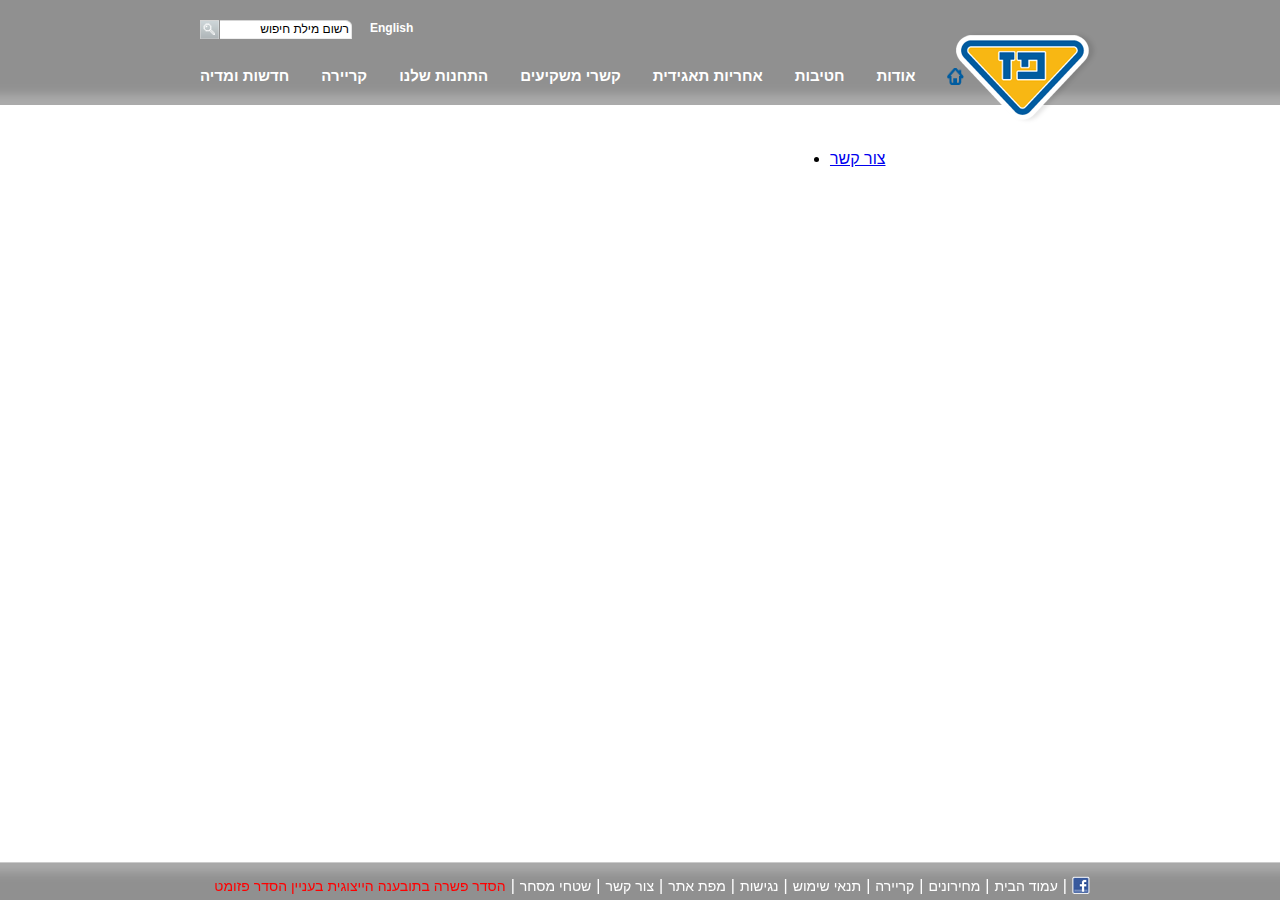
==== contact_us.html @ 51276d76 "contact us => side menu" ====
<!doctype html>

<html>
    <head>
        <link rel="preconnect" href="https://fonts.gstatic.com">
        <link href="https://fonts.googleapis.com/css2?family=Rubik:wght@500&display=swap" rel="stylesheet">
        <link rel="stylesheet" href="style.css">
        <title>פז - עמוד הבית</title>
    </head>
    
    <body>	
        <header>           
			<div class="header_conteiner">
				<div class="logo">
					<a><img id="img_logo" src="images/paz_logo.png" alt="search"> </a>
				</div>
				<div class="search">	
					<a><img id="img_search" src="images/search_button.png" alt="search"> </a>
					<div id="div_search">
						<input type="text" value="רשום מילת חיפוש"> </input>
					</div>
					<a class ="languege" href="javascript:void(0)">English </a>					
				</div>	
				<nav >
					  <ul>
						<li class="dropdown">
							<a href="javascript:void(0)"><span>חדשות ומדיה</span></a>
							<div class="dropdown-content">
								<a href="board_members.html" target="_blank">פרסומות</a>
								<div class="sep_hor"> </div>
							    <a href="management.html" target="_blank">הודעות לעיתונות</a>
							</div>
						</li>
							
						<li class="sep_ver"></li>
						<li class="dropdown">
						  <a href="javascript:void(0)"><span>קריירה</span></a>
						  <div class="dropdown-content">
								<a href="board_members.html" target="_blank">לעבוד בפז</a>
								<div class="sep_hor"> </div>
							    <a href="management.html" target="_blank">ניהול תחנת פז</a>
								<div class="sep_hor"> </div>
								<a href="management.html" target="_blank">קריירה</a>
							</div>
						</li>
						<li class="sep_ver"></li>
						<li class="dropdown">
						  <a href="javascript:void(0)"><span>התחנות שלנו</span></a>
						  <div class="dropdown-content">
								<a href="board_members.html" target="_blank">התחנות שלנו</a>
								<div class="sep_hor"> </div>
							    <a href="management.html" target="_blank">נגישות מתחמי פז</a>
								<div class="sep_hor"> </div>
								<a href="management.html" target="_blank">רשימת תחנות</a>
								<div class="sep_hor"> </div>
								<a href="management.html" target="_blank">מועדונים</a>
							</div>
						</li>
						<li class="sep_ver"></li>
						<li class="dropdown">
						  <a href="javascript:void(0)"><span>קשרי משקיעים</span></a>
						  <div class="dropdown-content">
								<a href="board_members.html" target="_blank">פרופיל חברה</a>
								<div class="sep_hor"> </div>
							    <a href="management.html" target="_blank">דו"חות כספיים</a>
								<div class="sep_hor"> </div>
								<a href="management.html" target="_blank">כלים למשקיע</a>
								<div class="sep_hor"> </div>
								<a href="management.html" target="_blank">נתוני מניה</a>
								<div class="sep_hor"> </div>
								<a href="management.html" target="_blank">אסיפות כלליות</a>
							</div>
						</li>
						<li class="sep_ver"></li>
						<li class="dropdown">
						  <a href="javascript:void(0)"><span>אחריות תאגידית</span></a>
						  <div class="dropdown-content">
								<a href="board_members.html" target="_blank">אחריות תאגידית</a>
								<div class="sep_hor"> </div>
							    <a href="management.html" target="_blank">הקוד האתי</a>
								<div class="sep_hor"> </div>
								<a href="management.html" target="_blank">מעורבות חברתית</a>
								<div class="sep_hor"> </div>
								<a href="management.html" target="_blank">נגישות</a>
								<div class="sep_hor"> </div>
								<a href="management.html" target="_blank">איכות הסביבה ובטיחות</a>
								<div class="sep_hor"> </div>
								<a href="management.html" target="_blank">דירוג מעלה</a>
							</div>
						</li>
						<li class="sep_ver"></li>
						<li class="dropdown">
						  <a href="javascript:void(0)"><span>חטיבות</span></a>
						  <div class="dropdown-content">
								<a href="board_members.html" target="_blank">חטיבות</a>
								<div class="sep_hor"> </div>
							    <a href="management.html" target="_blank">קמעונאות ומסחר </a>
								<div class="sep_hor"> </div>
								<a href="management.html" target="_blank">תעשיות ושירותים</a>
								<div class="sep_hor"> </div>
								<a href="management.html" target="_blank">זיקוק</a>
							</div>
						 <li class="sep_ver"></li>
						</li>
						<li class="dropdown">
						  <a href="javascript:void(0)"><span>אודות</span></a>
						  <div class="dropdown-content">
								<a href="board_members.html" target="_blank">אודות</a>
								<div class="sep_hor"> </div>
							    <a href="management.html" target="_blank">היסטוריה</a>
								<div class="sep_hor"> </div>
								<a href="management.html" target="_blank">חזון וערכים</a>
								<div class="sep_hor"> </div>
								<a href="management.html" target="_blank">מבנה הקבוצה</a>
								<div class="sep_hor"> </div>
								<a href="management.html" target="_blank">חברי דירקטוריון</a>
								<div class="sep_hor"> </div>
								<a href="management.html" target="_blank">הנהלת הקבוצה</a>
								<div class="sep_hor"> </div>
								<a href="management.html" target="_blank">פרסים והוקרה</a>
							</div>
						</li>
						<li class="sep_ver"></li>
						<li style="width:17px;">
						  <a href="javascript:void(0)">
						  <img id="img_search" src="images/menu_home_blue.png" alt="search" style="width:17px; height: 17px;"> 
						  </a>
						</li>
					  </ul>
				</nav>
				
			</div> 			
        </header>
		
		
        <main> 
		
			<div class="row">
            <div class="col-33">	
				<!-- <div class="topp_row">
					<img src="images/פזקר_-291_354410564000.jpg" alt="" >
					<img class="overlay" src="images/hp_tab_overlay.png" alt="overlay">
					<div class="text_row">
						<p>תעשיות ושירותים</p>
						<p>תחת חטיבת התעשיות והשירותים של פז פועלות מספר חברות בנות, המתמחות בפיתוח, ייצור ושיווק מוצרי לוואי של נפט, ומובילות את השוק...<br></p>
						<p></p>
						<a href="javascript:void(0)" target="_self">
							<span>קרא עוד</span>
						</a>
					</div>					
				</div>
				<div class="bottom_row">
					<p>התחנות שלנו בדרך שלך</p>
					<p><img src="images/map-transparent.png" alt="" ></p>
					<div class="map">
						<a href="javascript:void(0)" target="_self">
							<span>צפון</span>	
						</a>
						<a href="javascript:void(0)" target="_self">
							<span>מרכז</span>	
						</a>
						<a href="javascript:void(0)" target="_self">
							<span>דרום</span>	
						</a>
					</div>
					
				</div> -->
				
            </div>

            <div class="col-33">
                    <!-- <div class="topp_row">
					<img src="images/Picture-046410251500.jpg" alt="" >
					<img class="overlay" src="images/hp_tab_overlay.png" alt=""> 
					<div class="text_row">
						<p>זיקוק </p>
						<p>פז זיקוק אשדוד (פז"א) היא חטיבת הזיקוק של קבוצת פז. החטיבה עוסקת בניהול פעילות בית הזיקוק באשדוד, הכוללת ייצור תזקיקי נפט...</p>
						<p></p>
						<a href="javascript:void(0)" target="_self">
							<span>קרא עוד</span>
							
						</a>
					</div>
				</div>
				<div class="bottom_row">
				 <p>yellow click&amp;pick;</p> 
					<p><img src="images/110571325734.jpg" alt="" > 	</p>
					<a href="javascript:void(0)" target="_blank">
						<span>לפרטים נוספים</span> 
					</a>
				</div> -->
            </div>
            <div class="contact_col-33">
                <div class="contact_top_row">
						<nav>
						  <ul>
							<li>
							  <a href="javascript:void(0)"><span>צור קשר</span></a>
							  
							</li>
						  </ul>
						</nav>
				</div>
				
							
            </div>
        </div>
        </main>
		
		
    <footer> 
		 <nav>
			  <ul>
				<li >
				  <a  href="javascript:void(0)"></a>
				</li>
				<li class="footer_sep_ver">|</li>
				<li>
				  <a href="javascript:void(0)">עמוד הבית</a>
				</li>
				<li class="footer_sep_ver">|</li>
				<li>
				  <a  href="javascript:void(0)">מחירונים</a>
				</li>
				<li class="footer_sep_ver">|</li>
				<li>
				  <a href="javascript:void(0)">קריירה</a>
				</li>
				<li class="footer_sep_ver">|</li>
				<li >
				  <a  href="javascript:void(0)">תנאי שימוש</a>
				</li>
				<li class="footer_sep_ver">|</li>
				<li>
				  <a href="javascript:void(0)">נגישות</a>
				</li>
			    <li class="footer_sep_ver">|</li>
				<li>
				  <a  href="javascript:void(0)">מפת אתר</a>
				</li>
				<li class="footer_sep_ver">|</li>
				<li>
				  <a href="javascript:void(0)">צור קשר</a>
				</li>
				<li class="footer_sep_ver">|</li>
				<li>
				  <a href="javascript:void(0)">שטחי מסחר</a>
				</li>
				<li class="footer_sep_ver">|</li>
				<li>
				  <a href="javascript:void(0)">הסדר פשרה בתובענה הייצוגית בעניין הסדר פזומט</a>
				</li>
			  </ul>
		</nav>
    </footer>
    </body>
	
</html>
---- style.css ----
/* Add your styles here */

  header{
      text-align: center;
      height: 105px;
	  background-image: url(images/header_bg.png);
      width: 100%;
} 

  .header_conteiner{
	width: 900px;
    height: 105px;
    margin: 0 auto;
}	

.search{
	display: flex;
	padding-top: 20px;
    padding-left: 10px;
}
.languege {
	font-size: 12px;
    font-weight: bold;
    color: white;
    text-decoration: none;
    padding-left: 18px;
    padding-top: 2px;
}

   #img_search{
	height: 19px;
    width: 19px;
   }
   
   #div_search{
	   width: 132px;
	   height: 19px;
	   background: url(images/search_input.png) no-repeat 0 0;
	   margin-left: 1px;
   }
   #div_search >input{
	   width: 126px;
		background: transparent;
		border: 0 none;
		text-align: right;
		font-size: 12px;
   }
  
  #conteiner{
	width: 900px;
    border: solid;
	position: relative;
	}
	
	
	
header > nav {
		
  }
  header nav > ul {
  display: flex;
  list-style: none;
  padding: 0;
  width: 757px;
  padding-left: 10px;
}

 header nav > ul > li {
	font-size: 15px;
    font-weight: bold;
	height: 100%;
	padding-top: 10px;
	
}

header nav > ul > li > a {
  color: white;
  text-decoration: none;
  /**/
  display: inline-block;
}

header nav > ul > li > a > span{
  
  display: inline-block;
}
.sep_ver{
	width: 4px;
    height: 21px;
    background: url(images/menu_sep.png) no-repeat 0 0px;
	margin: 0 16px;
	margin-top: 10px;

}
.sep_hor{
	background: url(images/menu_dropdown_sep.png) repeat-x 0 0;
    width: 100%;
    height: 4px;
}

header nav > ul > li :hover,  .dropdown-content > a:hover{
  text-decoration: underline !important;
  color: #005CA0 !important;
}
header nav > ul > li > a > span:hover,  .dropdown-content > a > span:hover{
text-decoration: underline;
}

.dropdown {
  position: relative;
}
.dropdown a {
 white-space: nowrap;
 color: white;
 text-decoration: none;

}
/*
.dropdown-content {
text-align: right;
  position: inherit;
  width: fit-content;
  display: none; 
  box-shadow: 5px 5px 9px 0px rgba(0,0,0,0.5);
  background: #909090;
  padding-top: 18px;
  right: 10px;
  
}

*/
.dropdown-content{
text-align: right;
    position: absolute;
    
    display: none;
    box-shadow: 5px 5px 9px 0px rgb(0 0 0 / 50%);
    background: #909090;
    padding-top: 18px;
    right: 0;
}

.dropdown-content  a {
 white-space: nowrap;
   color: white;
}

.logo  {
	display: flex;
    justify-content: flex-end;
    width: 900px;
	position: absolute;
	
}
.logo > a {
	position: relative;
    bottom: -31px;
    right: -8px;

}

#img_logo{
	width: 142px;
    height: 93px;
}

.dropdown:hover > .dropdown-content {
	display: block;
}

  body{
    margin: 0px;
	font-family: 'Arial (Hebrew)', Arial;
	line-height: 1;
  } 
  
  main{
	width: 900px;
    margin: 0 auto;
	height: 664px;
}	
  .row {
    display: flex;
	margin-top: 30px;
   
  }
  .col-33 {
    flex-basis: 33.333%;
     
  }
  .topp_row{
      text-align: center;
	  width: 293px;
      height: 355px;
	  position: relative;
  }
 
  .bottom_row{
	margin-top: 18px;
	width: 244px;
    padding: 0 24px;
    height: 216px;
    color: #575757;
	background: url(images/small_cube_bg.png) no-repeat 0 0;
	position: relative;
  } 
  
 .text_row{
	position: absolute;
    color: white;
    background: url(images/hp_tab_text_bg.png) no-repeat 0 0;
    /*border: solid; */
    text-align: right;
    width: 228px;
    height: 77px;
    overflow: hidden;
    padding: 10px;
    left: 38px;
    bottom: 6px;
	direction: rtl;
 }
 
 .text_row > p {
	font-size: 13px;
    margin-top: 4px;
	margin-bottom: 0;
	
 }
 .text_row > p:first-child {
	font-size: 14px;
    font-weight: bold;
 }
 
 
 .text_row > a{
    float: left;
    color: #fff;
    position: relative;
    bottom: 4px;
	font-size: 13px;
 }
 
 .bottom_row > a{
    float: left;
    color: #fff;
    position: relative;
    bottom: 4px;
	font-size: 13px;
 }
 .text_row > a > span::after {	
	content: url('images/read_more_white.png');
	margin-right: 3px;
}

.text_row > a:hover > span::after, .bottom_row > a:hover > span::before, .bottom_row > div > a:hover span::before {	
	content: url('images/read_more_blue.png');
	margin-right: 3px;
}
 
 
 .text_row > a:hover, .bottom_row > a:hover, .bottom_row > div >  a:hover {
  color: #005CA0 ;
}

 .overlay{
	position: absolute;
    top: 0;
    right: 0;
 }
 
  .bottom_row > p:first-child {
	position: relative;
    height: 34px;
    right: 4px;
    line-height: 34px;
    font-size: 14px;
    font-weight: bold;
    margin-bottom: 15px;
	direction: rtl;
 }
 .bottom_row > a{
    padding-left: 12px;
	color: #72716d;
	font-size: 13px;
	float: left;
 }
 
 .bottom_row > a > span::before, .bottom_row > div > a span::before {	
	content: url('images/read_more_yellow.png');
	margin-right: 3px;
}
.bottom_row > div {
	position: absolute;
    top: 55px;
    float: right;
    display: grid;
    right: 0px;
    text-align: right;
	margin-right: 25px;
	
	
	font-size: 13px;
    
}
.bottom_row > div > a{
	color: #72716d;
	margin-bottom: 8px;
}

  span > img{
      width: 99%;
      padding-top: 20px;
      height: 150px;
  }
  
  
  footer{
      display: flex;
      justify-content: space-around; 
      height: 38px;
      width: 100%;
	  position: fixed;
	  bottom: 0px;
	  background: url(images/footer_bg.png) ;
	  direction: rtl;
  }
  footer > nav  {
	width: 900px;
    height: 100%;
}
  
  footer > nav > ul {
  display: flex;
  list-style: none;
  padding: 0;
}

footer > nav > ul > li {
}


footer > nav > ul > li:first-child > a{
	position: relative;
    bottom: 2px;
    width: 18px;
    height: 18px;
    background: url(images/fb_icon.png) no-repeat 0 0;
}


footer > nav > ul > li:last-child > a {
	color: red;
}
footer > nav > ul > li > a { 
  text-decoration: none;
  display: inline-block;
  color: white;
  font-size: 14px;  
  white-space: nowrap;	
}

footer >nav > ul > li > a:hover {
  text-decoration: underline;
  color: #005CA0 ;
}
.footer_sep_ver{
	margin: 0 5px;
	color: white;
}
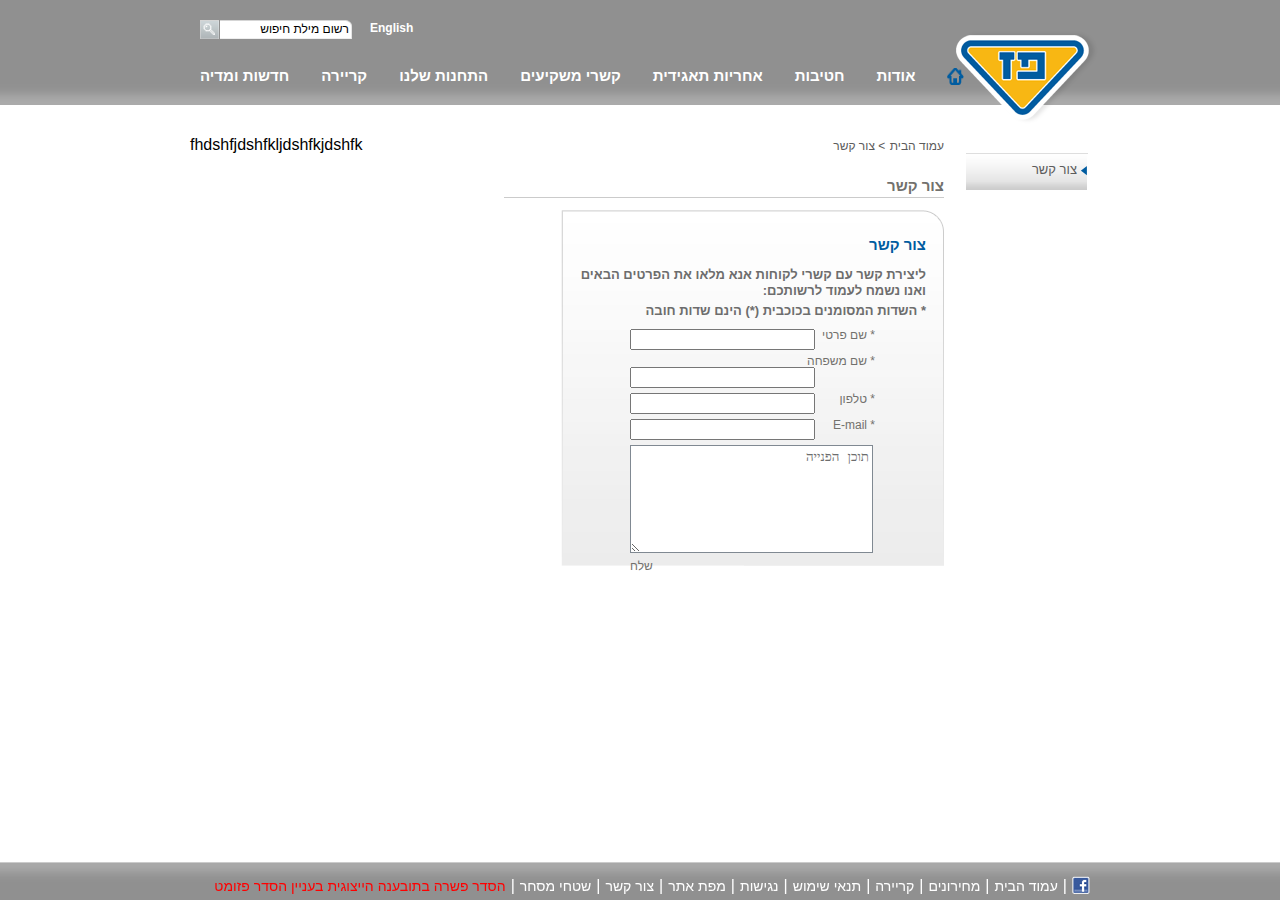
==== commit 7e6cb231: "form input" ====
--- a/contact_us.html
+++ b/contact_us.html
@@ -5,7 +5,7 @@
         <link rel="preconnect" href="https://fonts.gstatic.com">
         <link href="https://fonts.googleapis.com/css2?family=Rubik:wght@500&display=swap" rel="stylesheet">
         <link rel="stylesheet" href="style.css">
-        <title>פז - עמוד הבית</title>
+        <title>פז - צור קשר</title>
     </head>
     
     <body>	
@@ -135,75 +135,71 @@
 		
         <main> 
 		
-			<div class="row">
-            <div class="col-33">	
-				<!-- <div class="topp_row">
-					<img src="images/פזקר_-291_354410564000.jpg" alt="" >
-					<img class="overlay" src="images/hp_tab_overlay.png" alt="overlay">
-					<div class="text_row">
-						<p>תעשיות ושירותים</p>
-						<p>תחת חטיבת התעשיות והשירותים של פז פועלות מספר חברות בנות, המתמחות בפיתוח, ייצור ושיווק מוצרי לוואי של נפט, ומובילות את השוק...<br></p>
-						<p></p>
-						<a href="javascript:void(0)" target="_self">
-							<span>קרא עוד</span>
-						</a>
-					</div>					
-				</div>
-				<div class="bottom_row">
-					<p>התחנות שלנו בדרך שלך</p>
-					<p><img src="images/map-transparent.png" alt="" ></p>
-					<div class="map">
-						<a href="javascript:void(0)" target="_self">
-							<span>צפון</span>	
-						</a>
-						<a href="javascript:void(0)" target="_self">
-							<span>מרכז</span>	
-						</a>
-						<a href="javascript:void(0)" target="_self">
-							<span>דרום</span>	
-						</a>
-					</div>
+			<div class="contact_row">
+				<div class="col-1">	
+				fhdshfjdshfkljdshfkjdshfk
 					
-				</div> -->
+				</div>
+
+            <div class="col-2">
+				<div>
+					<a title="קישור לעמוד הבית"  href="index.html">עמוד הבית</a>
+					<span> &gt; </span>
+					<span>צור קשר</span>
+				</div>
+				<p> צור קשר</p>
+				<div class="form"> 
+					<p>צור קשר</p>
+					<span>ליצירת קשר עם קשרי לקוחות אנא מלאו את הפרטים הבאים ואנו נשמח לעמוד לרשותכם:</span> 
+					<span>* השדות המסומנים בכוכבית (*) הינם שדות חובה</span>
+
+				<div class="input_form">
+					<div>
+						<label for="f_name"><span class="requred">*</span>&nbsp;שם פרטי</label>
+						<input name="f_name" type="text">
+					</div>
+					<div>
+						<label for="l_name">
+						<span class="requred">*</span>&nbsp;שם משפחה</label>
+						<input name="l_name" type="text">
+					</div>
+					<div>
+						<label for="phone">
+						<span class="requred">*</span>&nbsp;טלפון</label>
+						<input name="phone" type="text">
+					</div>
+					<div>
+						<label for="email">
+						<span class="requred">*</span>&nbsp;E-mail</label>
+						<input name="email" type="text">
+					</div>
+					<div>
+						<label for="textarea"></label>
+						<textarea name="textarea" rows="3" cols="20" onfocus="this.value = ''">תוכן הפנייה</textarea>				
+					</div>
+					
+					<a class="button fLeft nomargins fc">
+						<span class="right"></span>
+						<span class="text">שלח</span>
+						<span class="left"></span>
+					</a>
+				</div>
+								</div>
+					</div>
 				
-            </div>
-
-            <div class="col-33">
-                    <!-- <div class="topp_row">
-					<img src="images/Picture-046410251500.jpg" alt="" >
-					<img class="overlay" src="images/hp_tab_overlay.png" alt=""> 
-					<div class="text_row">
-						<p>זיקוק </p>
-						<p>פז זיקוק אשדוד (פז"א) היא חטיבת הזיקוק של קבוצת פז. החטיבה עוסקת בניהול פעילות בית הזיקוק באשדוד, הכוללת ייצור תזקיקי נפט...</p>
-						<p></p>
-						<a href="javascript:void(0)" target="_self">
-							<span>קרא עוד</span>
-							
-						</a>
-					</div>
-				</div>
-				<div class="bottom_row">
-				 <p>yellow click&amp;pick;</p> 
-					<p><img src="images/110571325734.jpg" alt="" > 	</p>
-					<a href="javascript:void(0)" target="_blank">
-						<span>לפרטים נוספים</span> 
-					</a>
-				</div> -->
-            </div>
-            <div class="contact_col-33">
-                <div class="contact_top_row">
-						<nav>
-						  <ul>
-							<li>
-							  <a href="javascript:void(0)"><span>צור קשר</span></a>
-							  
-							</li>
-						  </ul>
-						</nav>
-				</div>
 				
-							
-            </div>
+				<div class="col-3">
+					  <div class="contact_top_row"> 
+							<nav>
+							  <ul>
+								<li>
+								  <a href="javascript:void(0)"><span>צור קשר</span></a>
+								  
+								</li>
+							  </ul>
+							</nav>
+					</div>		
+              </div>
         </div>
         </main>
 		
--- a/style.css
+++ b/style.css
@@ -366,5 +366,133 @@
 .footer_sep_ver{
 	margin: 0 5px;
 	color: white;
-}
-
+	
+	
+	
+	
+	
+	
+	
+	
+}
+/* ---   ----*/
+.contact_row{
+	padding-top: 32px;
+	display: flex;
+}
+
+.col-1{
+	/* width: 292px; */
+	flex-basis:292px
+}
+.col-2{
+	/* width: 440px; */
+	margin-left: 22px;
+	flex-basis:440px;
+}
+.col-3{
+	flex-basis:122px;
+	margin-left: 22px;
+}
+
+.col-2 > div,  .col-2 > p{
+	text-align: right;
+	margin-bottom: 25px;
+}
+.col-2 > div >a,  .col-2 > div >a~span{
+	color: #5c5c5c;
+	font-size: 12px;
+	text-decoration: none;
+}
+.col-2 > div > a:hover {
+  text-decoration: underline;
+  color: #005CA0 ;
+}
+.col-2>div~p
+{
+    font-size: 15px;
+    font-weight: bold;
+    border-bottom: 1px solid #cbcbcb;
+    margin-bottom: 12px;
+    padding-bottom: 4px;
+    color: #72716d;
+}	
+.form{
+	background: url(images/contact_form_bg.png) no-repeat 0 0;
+    width: 347px;
+    min-height: 332px;
+    padding: 12px 18px;
+	float: right;
+}
+.form >p{
+	color: #005ca0;
+    font-weight: bold;
+    font-size: 15px;
+}
+.form >span{
+	display: block;
+    color: #6d6d6d;
+    font-size: 13px;
+    font-weight: bold;
+    line-height: 1.2;
+	margin: 5px 0;
+	direction: rtl;
+}
+.form > span:first-child::before {	
+	content: ":";
+}
+
+.input_form {
+    width: 245px;
+    margin: 10px auto 0;
+    color: #72716d;
+    font-size: 12px;
+    direction: rtl;
+    text-align: left;
+}
+.input_form > div{
+	margin-bottom: 5px;
+}
+.input_form > div > label{
+	float: right;
+}
+textarea{
+    color: #6d6d6d;
+    width: 235px;
+    height: 100px;
+    padding: 3px;
+	border: 1px solid #808992;
+}
+ .contact_top_row > nav > ul {  
+  display: flex;
+  justify-content: flex-end;
+  list-style: none;
+  padding: 0;
+  border-top: 1px solid #dedede;
+} 
+ .contact_top_row > nav > ul > li{ 
+	
+	display: block;
+    width: 122px;
+    min-height: 36px;
+	text-align: right;
+}
+
+ .contact_top_row >  nav > ul > li > a {
+	
+    font-size: 13px;
+	line-height: 32px;
+    display: block;
+    width: 123px;
+    height: 36px;
+    background: url(images/side_menu.png) no-repeat 0 0;
+	text-decoration: none;
+}
+
+.contact_top_row >  nav > ul > li > a >span{
+	padding-right: 12px;
+	color: #5c5c5c;
+	
+}
+
+
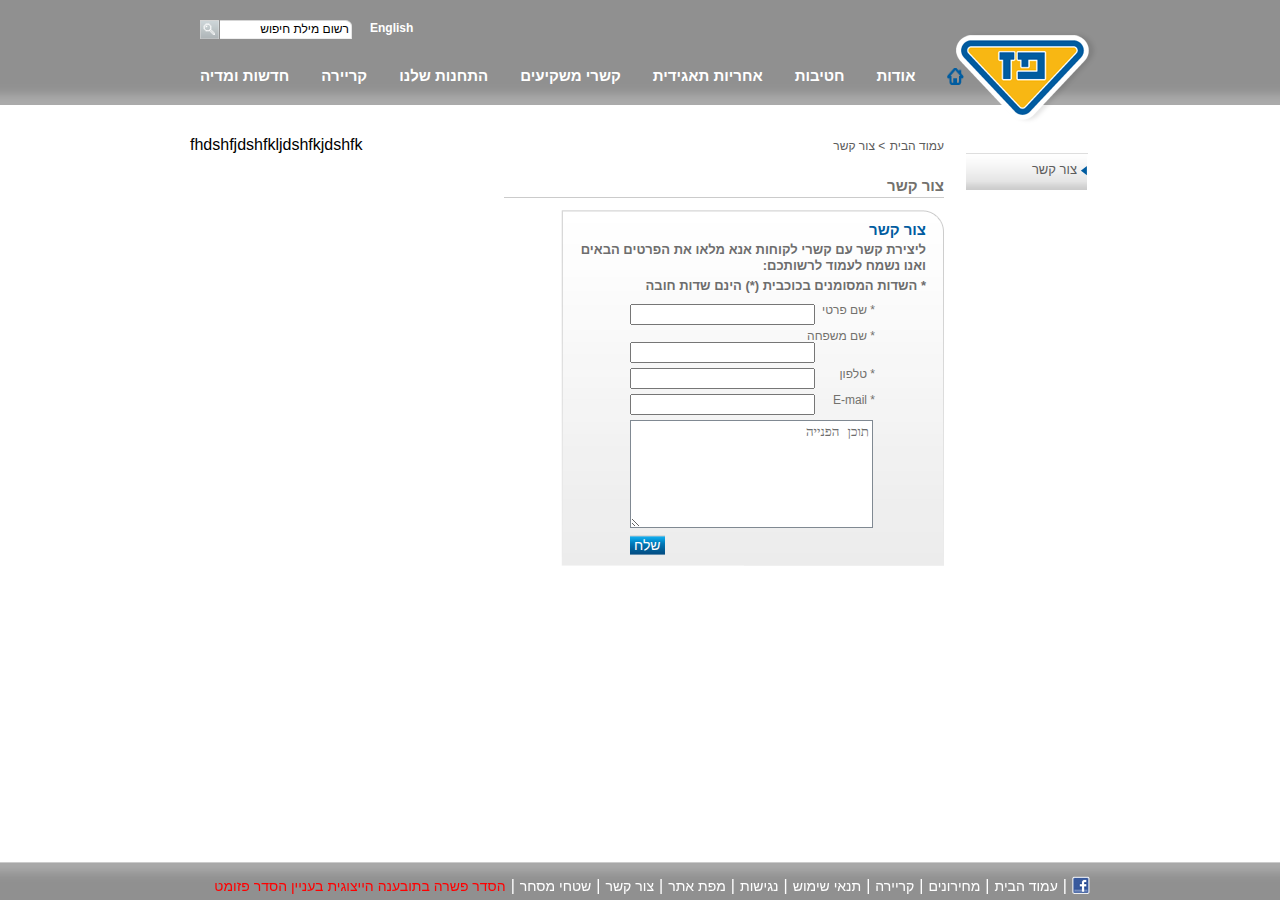
==== commit 555c4c4b: "form  input is done" ====
--- a/contact_us.html
+++ b/contact_us.html
@@ -153,39 +153,35 @@
 					<span>ליצירת קשר עם קשרי לקוחות אנא מלאו את הפרטים הבאים ואנו נשמח לעמוד לרשותכם:</span> 
 					<span>* השדות המסומנים בכוכבית (*) הינם שדות חובה</span>
 
-				<div class="input_form">
-					<div>
-						<label for="f_name"><span class="requred">*</span>&nbsp;שם פרטי</label>
-						<input name="f_name" type="text">
+					<div class="input_form">
+						<div>
+							<label for="f_name"><span class="requred">*</span>&nbsp;שם פרטי</label>
+							<input name="f_name" type="text">
+						</div>
+						<div>
+							<label for="l_name">
+							<span class="requred">*</span>&nbsp;שם משפחה</label>
+							<input name="l_name" type="text">
+						</div>
+						<div>
+							<label for="phone">
+							<span class="requred">*</span>&nbsp;טלפון</label>
+							<input name="phone" type="text">
+						</div>
+						<div>
+							<label for="email">
+							<span class="requred">*</span>&nbsp;E-mail</label>
+							<input name="email" type="text">
+						</div>
+						<div>
+							<label for="textarea"></label>
+							<textarea name="textarea" rows="3" cols="20" onfocus="this.value = ''">תוכן הפנייה</textarea>				
+						</div>
+						<button type="button"> <span>שלח</span></button>
+ 
 					</div>
-					<div>
-						<label for="l_name">
-						<span class="requred">*</span>&nbsp;שם משפחה</label>
-						<input name="l_name" type="text">
-					</div>
-					<div>
-						<label for="phone">
-						<span class="requred">*</span>&nbsp;טלפון</label>
-						<input name="phone" type="text">
-					</div>
-					<div>
-						<label for="email">
-						<span class="requred">*</span>&nbsp;E-mail</label>
-						<input name="email" type="text">
-					</div>
-					<div>
-						<label for="textarea"></label>
-						<textarea name="textarea" rows="3" cols="20" onfocus="this.value = ''">תוכן הפנייה</textarea>				
-					</div>
-					
-					<a class="button fLeft nomargins fc">
-						<span class="right"></span>
-						<span class="text">שלח</span>
-						<span class="left"></span>
-					</a>
-				</div>
-								</div>
-					</div>
+				</div>
+			</div>
 				
 				
 				<div class="col-3">
--- a/style.css
+++ b/style.css
@@ -428,6 +428,7 @@
 	color: #005ca0;
     font-weight: bold;
     font-size: 15px;
+	margin: 0;
 }
 .form >span{
 	display: block;
@@ -456,6 +457,16 @@
 .input_form > div > label{
 	float: right;
 }
+
+button{
+	font-size: 14px;
+    color: #fff;
+    background: url(images/button_blue.png) repeat-x 0 0;
+    line-height: 21px;
+    padding: 0 4px;
+    border: none;
+}
+
 textarea{
     color: #6d6d6d;
     width: 235px;
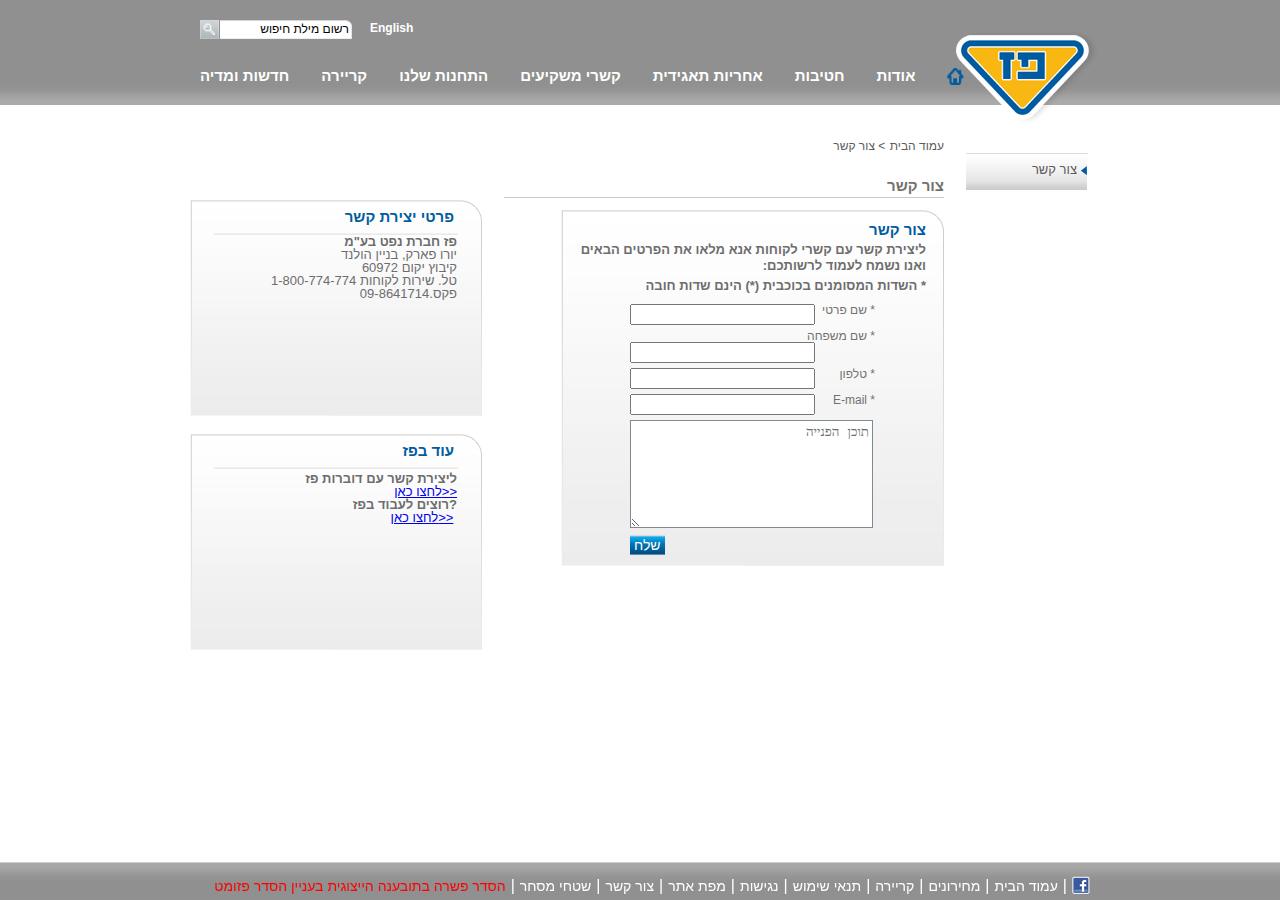
==== commit c3ebb31a: "error correction" ====
--- a/contact_us.html
+++ b/contact_us.html
@@ -12,7 +12,7 @@
         <header>           
 			<div class="header_conteiner">
 				<div class="logo">
-					<a><img id="img_logo" src="images/paz_logo.png" alt="search"> </a>
+					<a href="index.html"><img id="img_logo" src="images/paz_logo.png" alt="search"> </a>
 				</div>
 				<div class="search">	
 					<a><img id="img_search" src="images/search_button.png" alt="search"> </a>
@@ -122,7 +122,7 @@
 						</li>
 						<li class="sep_ver"></li>
 						<li style="width:17px;">
-						  <a href="javascript:void(0)">
+						  <a href="index.html">
 						  <img id="img_search" src="images/menu_home_blue.png" alt="search" style="width:17px; height: 17px;"> 
 						  </a>
 						</li>
@@ -137,7 +137,32 @@
 		
 			<div class="contact_row">
 				<div class="col-1">	
-				fhdshfjdshfkljdshfkjdshfk
+						<div class="bottom_row">
+						  <p>פרטי יצירת קשר</p>								
+								<div id="contact_1">
+									<p>
+									<strong>פז חברת נפט בע"מ <br></strong>יורו פארק, בניין הולנד<br>קיבוץ יקום 60972<br>טל. שירות לקוחות 1-800-774-774<br>פקס.09-8641714</p>
+									<p>&nbsp;&nbsp;</p>
+								</div>
+							</div>			
+						
+					
+					<div class="bottom_row">
+						<p>עוד בפז</p>
+						<div id="contact_2">
+							  <p>
+								<strong>ליצירת קשר עם דוברות פז<br></strong>
+								<a href="mailto: d@paz.co.il">לחצו כאן&gt;&gt;</a>
+							  </p>
+							  <p>
+								<strong>רוצים לעבוד בפז?</strong>
+							  </p>
+							  <p>
+								<a href="javascript:void(0)">לחצו כאן&gt;&gt;</a>&nbsp;</p>
+							</div>
+					</div>
+						
+					
 					
 				</div>
 
@@ -189,7 +214,7 @@
 							<nav>
 							  <ul>
 								<li>
-								  <a href="javascript:void(0)"><span>צור קשר</span></a>
+								  <a href="contact_us.html"><span>צור קשר</span></a>
 								  
 								</li>
 							  </ul>
@@ -232,7 +257,7 @@
 				</li>
 				<li class="footer_sep_ver">|</li>
 				<li>
-				  <a href="javascript:void(0)">צור קשר</a>
+				  <a href="contact_us.html">צור קשר</a>
 				</li>
 				<li class="footer_sep_ver">|</li>
 				<li>
--- a/style.css
+++ b/style.css
@@ -306,7 +306,26 @@
 	color: #72716d;
 	margin-bottom: 8px;
 }
-
+#contact_1{
+	font-size: 13px;
+    color: #6d6d6d;
+    width: 248px;
+    top: 22px;
+}
+#contact_2{
+	font-size: 13px;
+    color: #6d6d6d;
+    width: 248px;
+     top: 38px;
+}
+#contact_2> p{ 
+	margin: 0;
+}
+
+#contact_2 > p> a:hover {
+  
+  color: #005CA0 ;
+}
   span > img{
       width: 99%;
       padding-top: 20px;
@@ -382,8 +401,9 @@
 }
 
 .col-1{
-	/* width: 292px; */
-	flex-basis:292px
+	
+	flex-basis:292px;
+	margin-top: 45px;
 }
 .col-2{
 	/* width: 440px; */
@@ -500,10 +520,36 @@
 	text-decoration: none;
 }
 
+.col-1 > .bottom_row > p:first-child {
+    /* position: relative;
+    height: 34px;
+    right: 4px;
+    line-height: 34px;
+    direction: rtl;
+    color: #005ca0;
+    margin-bottom: 10px; */
+	font-size: 15px;
+    font-weight: bold;
+    color: #005ca0;
+    margin-bottom: 10px;
+}
+
+ .col-1 > .bottom_row > p > div {
+    position: absolute;
+    
+    display: grid;
+    right: 0px;
+    text-align: right;
+    margin-right: 25px;
+    font-size: 13px;
+ }
 .contact_top_row >  nav > ul > li > a >span{
 	padding-right: 12px;
 	color: #5c5c5c;
-	
-}
-
-
+}
+
+
+.contact_top_row >  nav > ul > li > a >span:hover {
+  text-decoration: underline;
+  color: #005CA0 ;
+}